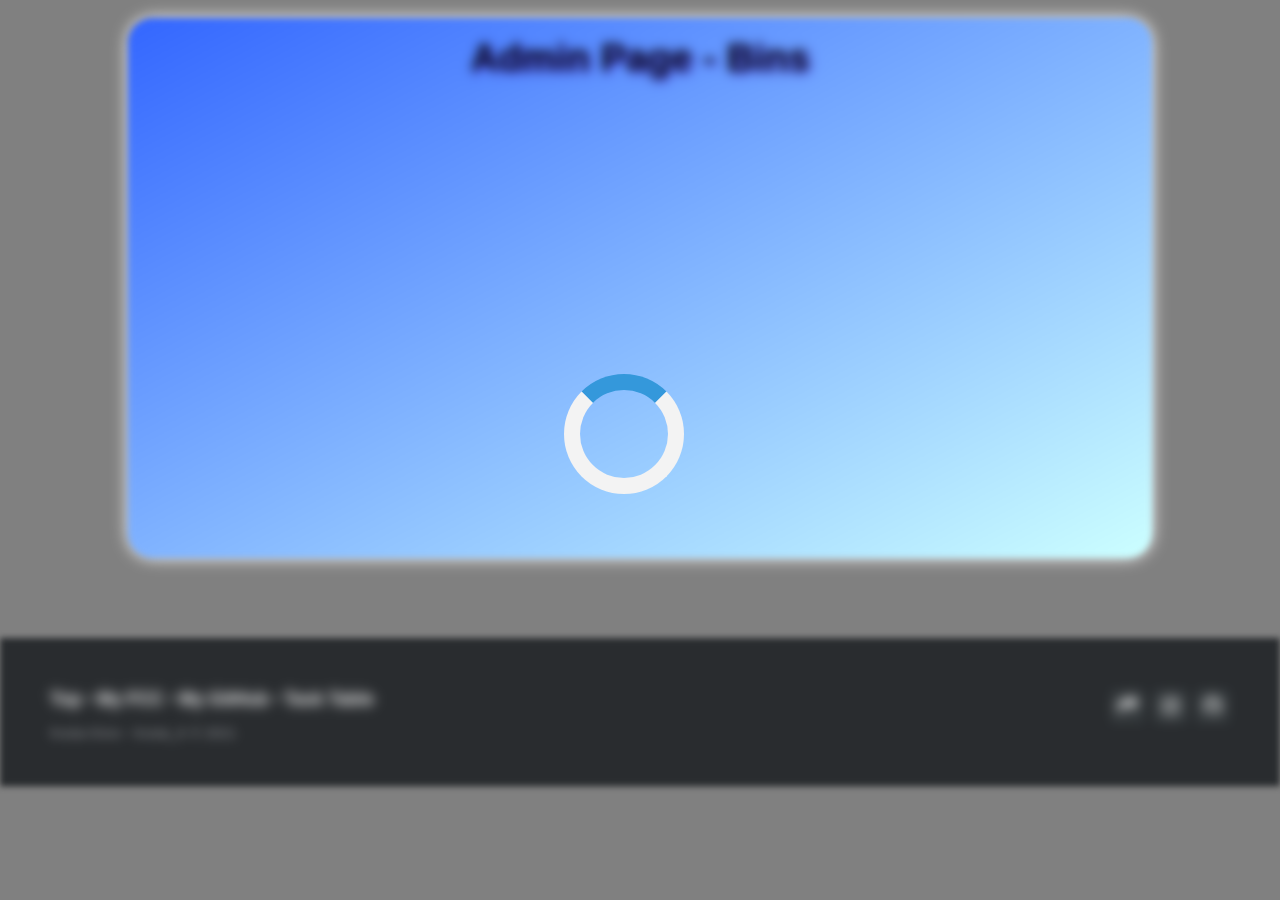
==== src/admin.html @ 5101014b "*BIG CHANGES ADMIN PAGE* Add fully functioning admin page Add multiple user bins possibility" ====
<!DOCTYPE html>
<html lang="en">
	<head>
		<meta charset="UTF-8" />
		<meta http-equiv="X-UA-Compatible" content="IE=edge" />
		<meta name="viewport" content="width=device-width, initial-scale=1.0" />
		<title>Admin Page</title>
		<link rel="stylesheet" href="./style.css" />
		<link rel="stylesheet" href="./footer.css" />
		<link
			rel="stylesheet"
			type="text/css"
			href="https://maxcdn.bootstrapcdn.com/font-awesome/4.2.0/css/font-awesome.min.css"
		/>
		<script src="utils.js"></script>
	</head>
	<body>
		<div id="loader" style="display: none"></div>
		<div id="admin-page-wrapper" class="wrapper-div">
			<header><h1 id="test">Admin Page - Bins</h1></header>
		</div>
		<footer id="my-footer" class="footer">
			<div class="footer-right">
				<a href="mailto:kostakirov123@gmail.com"><i class="fa fa-mail-forward"></i></a>
				<a href="https://www.instagram.com/kosta1221/?hl=en" target="_blank"
					><i class="fa fa-instagram"></i
				></a>
				<a href="https://github.com/kosta1221" target="_blank"><i class="fa fa-github"></i></a>
			</div>

			<div class="footer-left">
				<p class="footer-links">
					<a href="#todos-wrapper">Top</a>
					·
					<a href="https://www.freecodecamp.org/kosta_k" target="_blank">My FCC</a>
					·
					<a href="https://github.com/kosta1221" target="_blank">My GitHub</a>
					·
					<a href="https://kosta1221.github.io/second-weekend-task/index.html" target="_blank"
						>Task Table</a
					>
				</p>

				<p>Kosta Kirov - Kosta_K © 2021</p>
			</div>
		</footer>
		<script src="./admin.js"></script>
	</body>
</html>
---- src/style.css ----
* {
	margin: 0;
	padding: 0;
	box-sizing: border-box;
	font-family: "Segoe UI", Tahoma, Geneva, Verdana, sans-serif;
}

h1 {
	text-shadow: 2px 2px 5px #503bff;
	font-size: 3vmax;
}

h2 {
	text-shadow: 2px 2px 5px #503bff;
	font-size: 2.5vmax;
}

body {
	background-color: powderblue;
}

header {
	text-align: center;
	display: flex;
	flex-direction: column;
}

header > * {
	margin: 2vmin 0;
}

button {
	padding: 0 0.5rem;
	color: #fff;
	background-color: #341d5b;
	cursor: pointer;
}

button:hover {
	transition: 0.5s;
	border: 2px inset indigo;
	background-color: #fff;
	color: indigo;
}

button:active {
	background-color: #555;
	box-shadow: 0 5px #666;
	transform: translateY(4px);
}

.todo-container button {
	color: #fff;
	background-color: #341d5b;
	cursor: pointer;
	border-radius: 15px;
}

form > * {
	margin: 0 0.5rem;
}

#loader {
	position: absolute;
	left: 50%;
	top: 50%;
	z-index: 1;
	width: 120px;
	height: 120px;
	margin: -76px 0 0 -76px;
	border: 16px solid #f3f3f3;
	border-radius: 50%;
	border-top: 16px solid #3498db;
	animation: spin 2s linear infinite;
}

@keyframes spin {
	0% {
		transform: rotate(0deg);
	}
	100% {
		transform: rotate(360deg);
	}
}

#todo-created-at-short-version {
	display: none;
}

#secondary-header-content > * {
	display: inline;
	margin: auto 1.1rem;
}

#sorting-label-and-selector > * {
	margin: auto 0.2rem;
}

#sorting-order-button {
	padding: 0;
	margin: 0;
	border: 3px solid #555;
	background-color: lavender;
	-webkit-transition: 0.5s;
	transition: 0.5s;
	outline: none;
}

#sorting-order-button:active {
	background-color: #3e8e41;
	box-shadow: 0 5px #666;
	transform: translateY(4px);
}

.wrapper-div {
	width: 80vw;
	margin: 2vh auto;
	padding: 0 1%;
	background: linear-gradient(to bottom right, #3366ff 0%, #ccffff 100%);
	box-shadow: 0px 0px 15px background;
	border-radius: 25px;
}

select {
	box-sizing: border-box;
	border: 3px solid #555;
	background-color: lavender;
	-webkit-transition: 0.5s;
	transition: 0.5s;
	outline: none;
}

input[type="text"] {
	padding: 0 0.3vmax;
	box-sizing: border-box;
	border: 3px solid #555;
	background-color: lavender;
	-webkit-transition: 0.5s;
	transition: 0.5s;
	outline: none;
}

input[type="text"]:focus {
	border: 3px solid #555;
	background-color: #ccc;
}

.control-section {
	margin: auto;
	padding: 2vh;
	display: flex;
	justify-content: space-evenly;
}

.view-section {
	margin: auto;
	padding-bottom: 3vmax;
}

.todo-priority {
	display: inline;
	margin: 0 0.5rem;
}

.todo-created-at {
	display: inline;
	margin: 0 0.5rem;
}

.todo-text {
	display: inline-block;
	margin: 0 0.5rem;
	max-width: 40vw;
}

.delete-button {
	float: right;
	margin-right: 3vw;
}

.delete-button:hover {
	transition: 0.5s;
	border: 2px inset indigo;
	background-color: firebrick;
	box-shadow: 0 5px #666;
	color: white;
}

.delete-button:active {
	background-color: firebrick;
	box-shadow: 0 5px #666;
	transform: translateY(4px);
}

.complete-todo-button {
	float: right;
	margin-right: 1vw;
}

.complete-todo-button:active {
	background-color: #3e8e41;
	box-shadow: 0 5px #666;
	transform: translateY(4px);
}

.complete-todo-button:hover {
	transition: 0.5s;
	border: 2px inset indigo;
	background-color: #3e8e41;
	box-shadow: 0 5px #666;
	color: white;
}

.todo-container {
	border: 2px ridge #1c6ea4;
	background: linear-gradient(to bottom right, #9999ff -20%, #ccffff 95%);
	padding: 0.2rem 0;
	margin: 0.2rem 0;
	box-shadow: 0px 0px 15px background;
	border-radius: 7px;
}

.todo-container * {
	vertical-align: top;
}

.view-section > :hover {
	background: linear-gradient(130deg, #503bff 0%, #8293ff 100%);
	box-shadow: none;

	color: white;
	transition: 0.3s all ease-in-out;
}

.completed-todos-section > :hover {
	background: linear-gradient(130deg, #503bff 0%, #8293ff 100%);
	box-shadow: none;

	color: white;
	transition: 0.3s all ease-in-out;
}

.logo {
	height: 14px;
	width: 15px;
}

.draggable {
	cursor: move;
	user-select: none;
}

/* For completed section */

.completed-todos-section {
	margin: auto;
	position: static;
	padding: 1vmax 0;
	margin-top: 1vmax;
}

#completed-todos-header-content > * {
	display: inline;
	margin: auto 1.1rem;
}

#completed-todos-header-content {
	padding-top: 2vmax;
	margin-bottom: 2vmax;
	text-align: center;
}

#sorting-label-and-selector-for-completed > * {
	margin: auto 0.2rem;
}

#sort-button {
	width: 7vmax;
	height: 3vmax;
	font-size: 1.5vmax;
}

#add-button {
	width: 9vmax;
	height: 3vmax;
	font-size: 1.5vmax;
}

#sort-button-for-completed {
	width: 7vmax;
	height: 3vmax;
	font-size: 1.5vmax;
}

#sorting-order-button-for-completed {
	padding: 0;
	margin: 0;
	border: 3px solid #555;
	background-color: lavender;
	-webkit-transition: 0.5s;
	transition: 0.5s;
	outline: none;
}

#sorting-order-button-for-completed:active {
	background-color: #3e8e41;
	box-shadow: 0 5px #666;
	transform: translateY(4px);
}

#completed-todos-wrapper {
	margin-top: 4vmax;
}

#check-mark {
	font-size: 7rem;
}

#move-todos-here {
	position: absolute;
	border-radius: 25px;
	border: 5px ridge indigo;
	top: 0;
	left: 0;
	width: 102%;
	height: 100%;
	min-height: 200px;
	margin: 0 -1%;
	z-index: 1;
	display: none;
	flex-direction: column;
	align-items: center;
	justify-content: center;
	background: linear-gradient(130deg, #503bff 0%, #8293ff 100%);
	color: white;
}

#move-todos-here:hover {
	color: indigo;
	font-size: larger;
}

/* Medium screens */
@media all and (max-width: 865px) {
	.wrapper-div {
		padding: 0 1vmax;
	}

	h1 {
		text-shadow: 2px 2px 5px #503bff;
		font-size: 2em;
	}

	h2 {
		text-shadow: 2px 2px 5px #503bff;
		font-size: 1.5em;
	}

	#todo-created-at-short-version {
		display: inline-block;
		float: right;
		margin: 0 0.5rem;
	}

	#todo-created-at-long-version {
		display: none;
	}

	.todo-text {
		max-width: 36vw;
	}

	#add-button {
		width: auto;
		height: auto;
		font-size: 13.333px;
	}
}

/* Small screens */
@media all and (max-width: 630px) {
	.todo-container {
		display: flex;
		flex-direction: column;
		align-items: center;
	}

	.delete-button {
		display: block;
		margin-right: 0;
	}

	.complete-todo-button {
		display: block;
		margin-right: 0;
	}

	#todo-form {
		display: flex;
		margin-left: -1vw;
	}

	#text-input {
		margin-left: 0;
	}

	#secondary-header-content {
		display: flex;
		flex-direction: column;
		align-items: center;
	}

	#secondary-header-content > * {
		margin-top: 1vmin;
		margin-bottom: 1vmin;
	}

	#sorting-label-and-selector {
		display: flex;
		flex-direction: row;
		align-items: center;
	}
}

/* Super Small screens */
@media all and (max-width: 430px) {
	#todo-form {
		flex-direction: column;
		align-items: center;
	}

	#todo-form > * {
		margin-top: 0.5vmin;
		margin-bottom: 0.5vmin;
	}

	.control-section {
		padding-top: 0;
	}

	#text-input {
		margin-right: 0;
	}
}

/* Stuff for admin page */

#admin-page-wrapper {
	min-height: 60vh;
}

.bin-container {
	display: flex;
	flex-direction: column;
	align-items: center;
}

.admin-button {
	display: block;
	margin-right: 0;
}

.move-to-bin-button:hover {
	transition: 0.5s;
	border: 2px inset indigo;
	background-color: #3e8e41;
	box-shadow: 0 5px #666;
	color: white;
}

.move-to-bin-button:active {
	background-color: #3e8e41;
	box-shadow: 0 5px #666;
	transform: translateY(4px);
}

.buttons-of-bin-container-div > * {
	margin: auto 0.7vw;
}
---- src/footer.css ----
.footer {
	background-color: #292c2f;
	box-shadow: 0 1px 1px 0 rgba(0, 0, 0, 0.12);
	box-sizing: border-box;
	width: 100%;
	text-align: left;
	font: normal 16px sans-serif;

	padding: 45px 50px;
	margin-top: 80px;
}

.footer a {
	-webkit-transform: scale(1);
	transform: scale(1);
	-webkit-transition: 0.2s ease-in-out;
	transition: 0.2s ease-in-out;
}

.footer a:hover {
	-webkit-transform: scale(1.1);
	transform: scale(1.1);
}

.footer .footer-left p {
	color: #8f9296;
	font-size: 14px;
	margin: 0;
}

/* Footer links */

.footer p.footer-links {
	font-size: 18px;
	font-weight: bold;
	color: #ffffff;
	margin: 0 0 10px;
	padding: 0;
}

.footer p.footer-links a {
	display: inline-block;
	line-height: 1.8;
	text-decoration: none;
	color: inherit;
}

.footer .footer-right {
	float: right;
	margin-top: 6px;
	max-width: 180px;
}

.footer .footer-right a {
	display: inline-block;
	width: 35px;
	height: 35px;
	background-color: #33383b;
	border-radius: 2px;

	font-size: 20px;
	color: #ffffff;
	text-align: center;
	line-height: 35px;

	margin-left: 3px;
}

/* Footer responsiveness */

@media (max-width: 600px) {
	.footer .footer-left,
	.footer .footer-right {
		text-align: center;
	}

	.footer .footer-right {
		float: none;
		margin: 0 auto 20px;
	}

	.footer .footer-left p.footer-links {
		line-height: 1.8;
	}
}
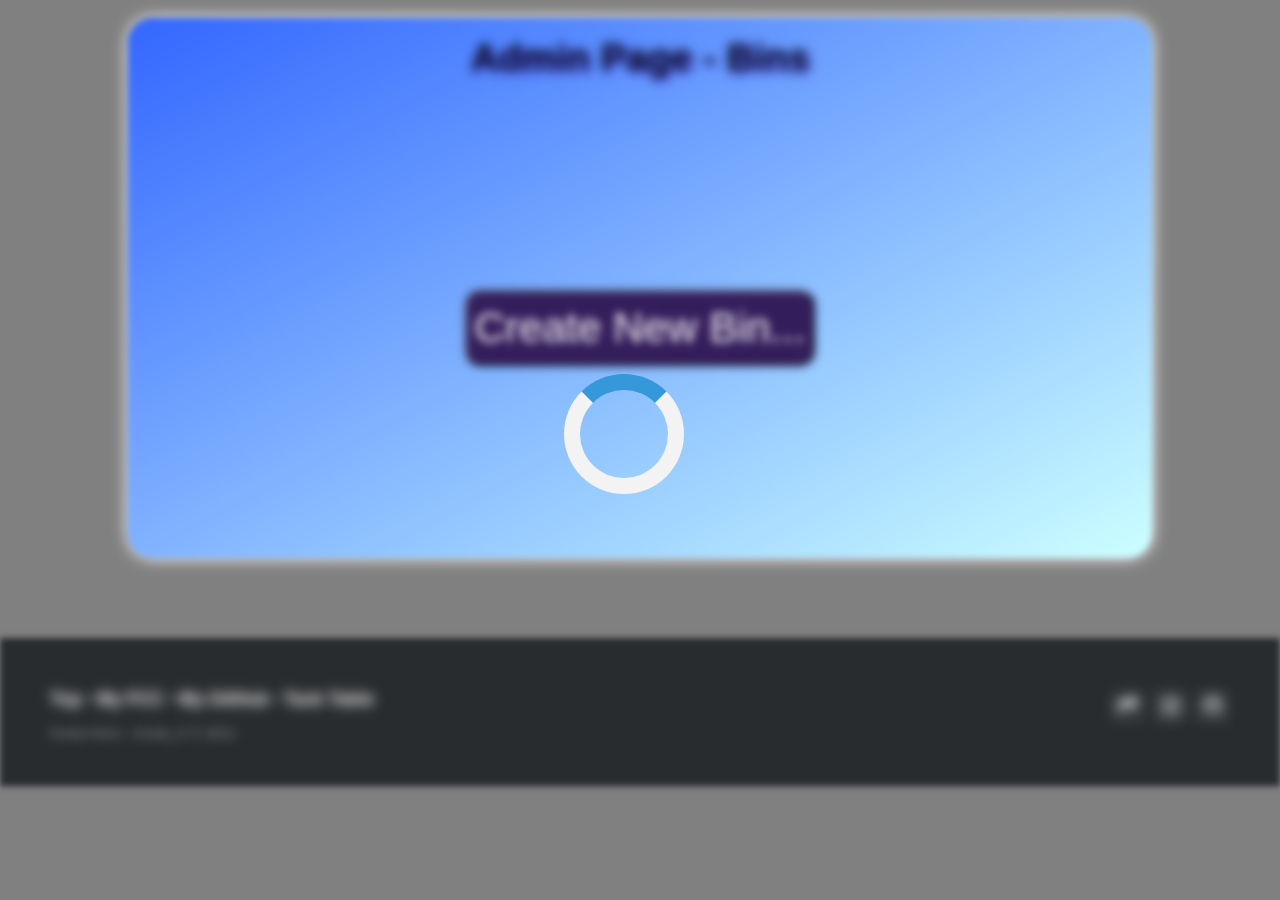
==== commit 39b6f083: "Implement post functionality Add create new bin button that will send a POST request to the server. " ====
--- a/src/admin.html
+++ b/src/admin.html
@@ -18,6 +18,7 @@
 		<div id="loader" style="display: none"></div>
 		<div id="admin-page-wrapper" class="wrapper-div">
 			<header><h1 id="test">Admin Page - Bins</h1></header>
+			<button id="create-new-bin-button">Create New Bin...</button>
 		</div>
 		<footer id="my-footer" class="footer">
 			<div class="footer-right">
--- a/src/style.css
+++ b/src/style.css
@@ -447,6 +447,8 @@
 
 #admin-page-wrapper {
 	min-height: 60vh;
+	display: flex;
+	flex-direction: column;
 }
 
 .bin-container {
@@ -477,3 +479,11 @@
 .buttons-of-bin-container-div > * {
 	margin: auto 0.7vw;
 }
+
+#create-new-bin-button {
+	border-radius: 15px;
+	margin: auto;
+	min-width: 25vw;
+	height: 6vmax;
+	font-size: 3.3vmax;
+}
